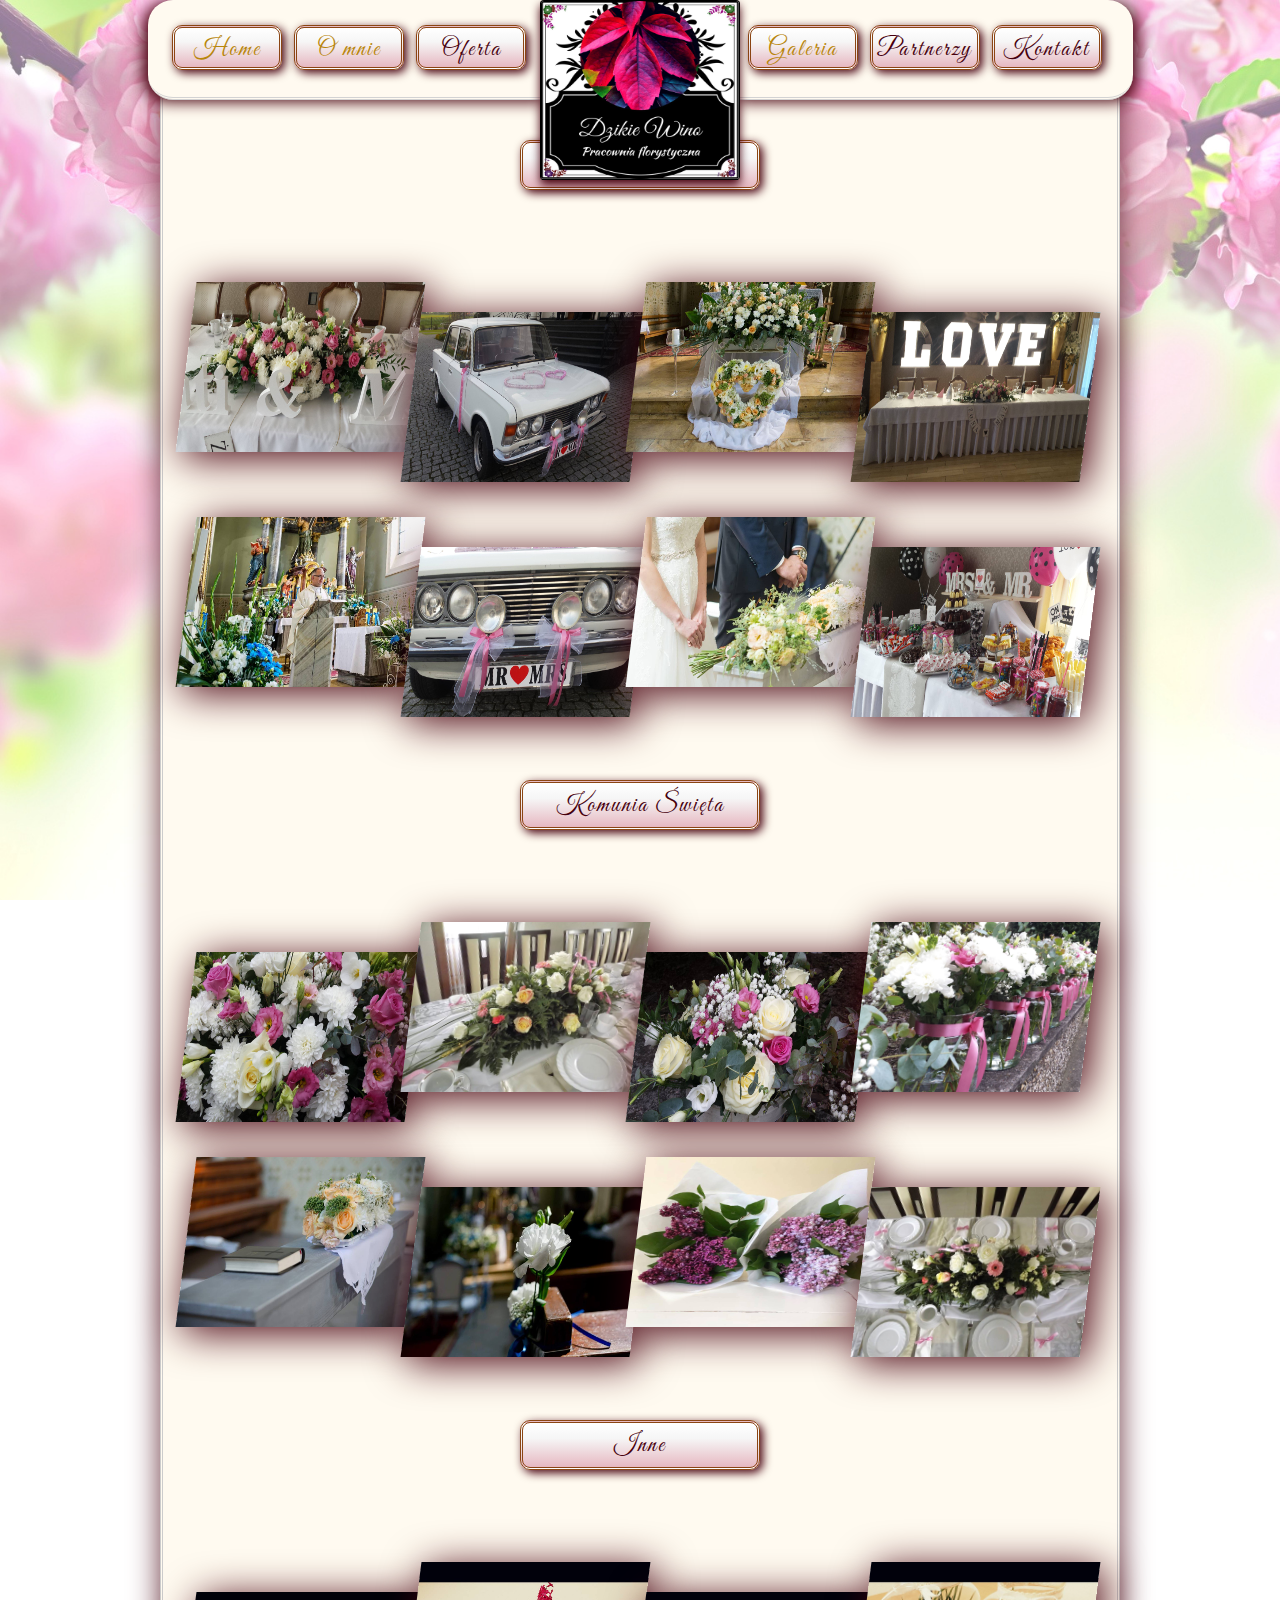
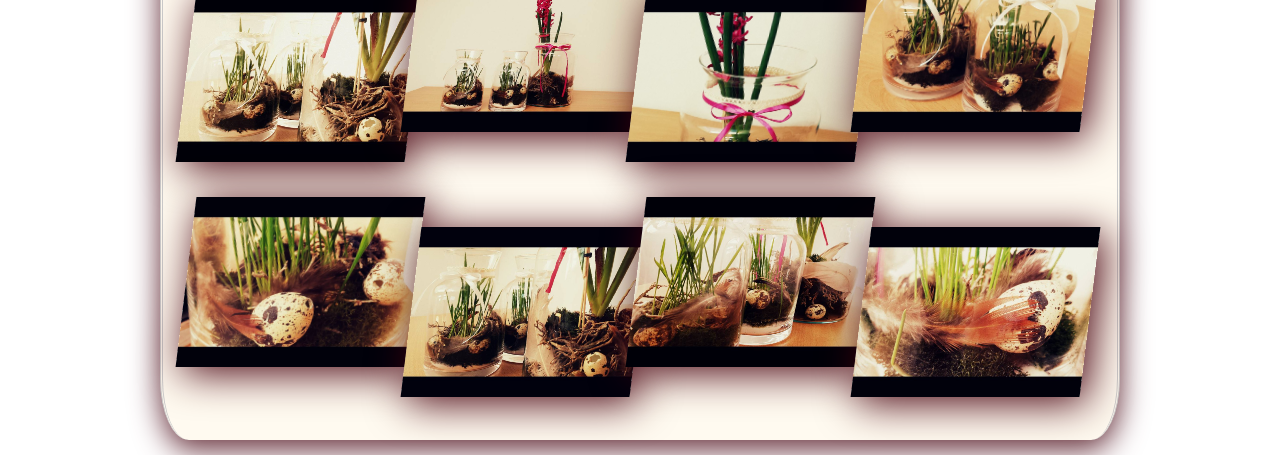
==== galeria.html @ d3d7ac2e "galery lightbox background fixes" ====
<!DOCTYPE html>
<html lang="pl-PL">
<head>
    <meta charset="UTF-8">
    <title>Dzikie wino</title>
    <meta name="description" content="Serwis poświęcony firmie Dzikie Wino - pracowni florystycznej Agnieszki Sochy" />
  	<meta name="keywords" content="kwiaty, florystyka, śluby, strojenie, ozdoby, pracownia, Ujazd, natura, piękno, paleta barw, zapachy, szczegóły, detale, wzornictwo, weddings, inspiracje" />
    <link rel="stylesheet" href="css/main.css">
    <meta name="viewport" content="width=device-width, initial-scale=1.0">
    <style>
    @import url('https://fonts.googleapis.com/css?family=Courgette|Dancing+Script:400,700|Great+Vibes|Lobster|Pacifico&subset=latin-ext');
    </style>


</head>
<body>
  <!-- <div id="grey"></div> -->
  <div id="main-container">
    <nav id="navigation">
      <div class="main-width">
        <div class="menu-left">
          <ul class="menu-list">
            <li><a href="index.html">Home</a></li>
            <li><a href="o-mnie.html">O mnie</a></li>
            <li>Oferta</li>
          </ul>
        </div>
      <div class="nav-logo">
        <img id="logo" src="images/logo-final2.png" alt="logo">
      </div>
      <div class="menu-right">
        <ul class="menu-list">
          <li><a href="galeria.html">Galeria<a/></li>
          <li>Partnerzy</li>
          <li>Kontakt</li>
        </ul>
      </div>
    </div>
    </nav>
    <section id="images-show">
      <div class="main-width">
        <div id="lightbox">
          <span id=""></span>
        </div>
          <div class="gallery-section">
            <div class="section-button">
              <span class="span-subheaders">Ślub</span>
            </div><br>
            <div class="div-color1"><img src="images/slub/wiazanka4.jpg"/></div>
            <div class="div-color2"><img src="images/slub/auto1.jpg"/></div>
            <div class="div-color3"><img src="images/slub/kosciol2.jpg"/></div>
            <div class="div-color4"><img src="images/slub/love1.jpg"/></div>
            <div class="div-color1"><img src="images/slub/kosciol10.jpg"/></div>
            <div class="div-color2"><img src="images/slub/auto2.jpg"/></div>
            <div class="div-color3"><img src="images/slub/kosciol3.jpg"/></div>
            <div class="div-color4"><img src="images/slub/sala4.jpg"/></div>
          </div>
          <div class="gallery-section">
            <div class="section-button">
              <span class="span-subheaders">Komunia Święta</span>
            </div><br>
            <div class="div-color2"><img src="images/slub/wiazanka2.jpg"/></div>
            <div class="div-color1"><img src="images/komunia/komunia2.jpg"/></div>
            <div class="div-color4"><img src="images/slub/wiazanka3.jpg"/></div>
            <div class="div-color3"><img src="images/slub/sloiki1.jpg"/></div>
            <div class="div-color1"><img src="images/slub/kosciol5.jpg"/></div>
            <div class="div-color2"><img src="images/slub/kosciol13.jpg"/></div>
            <div class="div-color3"><img src="images/komunia/bzy.jpg"/></div>
            <div class="div-color4"><img src="images/komunia/komunia4.jpg"/></div>
          </div>
          <div class="gallery-section">
            <div class="section-button">
              <span class="span-subheaders">Inne</span>
            </div><br>
            <div class="div-color2"><img src="images/aranzacja/aranzacja1.jpg"/></div>
            <div class="div-color1"><img src="images/aranzacja/aranzacja2.jpg"/></div>
            <div class="div-color4"><img src="images/aranzacja/aranzacja3.jpg"/></div>
            <div class="div-color3"><img src="images/aranzacja/aranzacja4.jpg"/></div>
            <div class="div-color1"><img src="images/aranzacja/aranzacja5.jpg"/></div>
            <div class="div-color2"><img src="images/aranzacja/aranzacja6.jpg"/></div>
            <div class="div-color3"><img src="images/aranzacja/aranzacja7.jpg"/></div>
            <div class="div-color4"><img src="images/aranzacja/aranzacja9.jpg"/></div>
          </div>
        </div>
    </section>


  </div>
  <script
    src="https://code.jquery.com/jquery-3.2.1.js"
    integrity="sha256-DZAnKJ/6XZ9si04Hgrsxu/8s717jcIzLy3oi35EouyE="
    crossorigin="anonymous"></script>
  <script src="./js/app.js"></script>
</body>
</html>
---- css/main.css ----
/*reset CSS*/

* {
  padding: 0;
  margin: 0 auto;
  box-sizing: border-box;
}
/*common styles*/
body {
  background-color: white;
  font-size: 36px;
  font-family: 'Great Vibes', Arial, sans-serif cursive;
  background-image: url("../images/inne/rose4.jpg");
  background-repeat: no-repeat;
  background-size: cover;
  background-attachment: fixed;
}

#main-container {
  width: 960px;
  /*height: 100vh; /*zakomentować*/*/
  margin: 0 auto;
  border-left: 3px double #ccc;
  border-right: 3px double #ccc;
  border-radius: 3%;
  box-shadow: 0px 10px 30px #69333E;
  background-color: floralwhite;
}

.main-width {
  /*width: 100%;*/
}

.main-width::after {
  clear: both;
  content: "";
  display: block;
}

nav {
  width: 955px;
  height: 110px;
  margin: 0 auto;
  align-items: center;
  border-radius: 20px 20px 10px 10px;
}

.menu-left {
  position: relative;
  right: 15px;
  padding-top: 20px;
  padding-left: 18px;
  float: left;
  width: 42%;
  height: 100px;
  border-bottom: 3px double lightgrey;
  border-radius: 25px 0px 0px 25px;
  box-shadow: -5px 2px 15px #47000E;
  background-color: floralwhite;
}

.menu-right {
  position: relative;
  left: 15px;
  padding-top: 20px;
  padding-left: 10px;
  padding-right: 10px;
  float: right;
  width: 42%;
  height: 100px;
  border-bottom: 3px double lightgrey;
  border-radius: 0px 25px 25px 0px;
  box-shadow: 5px 2px 15px #47000E;
  background-color: floralwhite;
}

.nav-logo {
  float: left;
  width:16%;
  background-color: floralwhite;
  text-align: center;
  height: 140px;
}

#logo {
  height: 180px;
  width: 200px;
  position: relative;
  left: 50%;
  transform: translateX(-50%);
  border-radius: 2%;
  box-shadow: 0px 5px 10px #47000E;
  transition: 0.2s;
  transition-delay: 0.1s;
  border: 1px solid black;
  z-index: 1;
}

#logo:hover {
  width:183px;
  box-shadow: 0px 5px 20px #47000E;
  border: 1px solid darkgoldenrod;
}

.menu-list li {
  cursor: pointer;
  font-family: 'Great Vibes', Arial;
  width: 110px;
  height: 45px;
  font-size: 24px;
  float: left;
  list-style-type: none;
  display: inline-block;
  margin-top: 5px;
  margin-bottom: 5px;
  margin-left: 6px;
  margin-right: 6px;
  padding: 3px;
  padding-top: 7px;
  text-align: center;
  letter-spacing: 2px;
  color: #47000E;
  border-radius: 10px 10px 10px 10px;
  box-shadow: 3px 3px 10px #47000E;
  border: 3px double saddlebrown;
  background: rgba(255,255,255,1);
  background: -moz-linear-gradient(top, rgba(255,255,255,1) 0%, rgba(246,246,246,1) 35%, rgba(230,184,193,1) 100%);
  background: -webkit-gradient(left top, left bottom, color-stop(0%, rgba(255,255,255,1)), color-stop(35%, rgba(246,246,246,1)), color-stop(100%, rgba(230,184,193,1)));
  background: -webkit-linear-gradient(top, rgba(255,255,255,1) 0%, rgba(246,246,246,1) 35%, rgba(230,184,193,1) 100%);
  background: -o-linear-gradient(top, rgba(255,255,255,1) 0%, rgba(246,246,246,1) 35%, rgba(230,184,193,1) 100%);
  background: -ms-linear-gradient(top, rgba(255,255,255,1) 0%, rgba(246,246,246,1) 35%, rgba(230,184,193,1) 100%);
  background: linear-gradient(to bottom, rgba(255,255,255,1) 0%, rgba(246,246,246,1) 35%, rgba(230,184,193,1) 100%);
  filter: progid:DXImageTransform.Microsoft.gradient( startColorstr='#ffffff', endColorstr='#e6b8c1', GradientType=0 );
  transition: 0.2s;
}

.menu-list a:link {
  text-decoration: none;
  color: darkgoldenrod;
}

.menu-list a:visited {
  text-decoration: none;
  color: #47000E;
}

.menu-list li:hover{
  box-shadow: 7px 7px 10px #47000E;
  transform: translateX(-3%);
  color: darkgoldenrod;
  border-radius: 13px 13px 13px 13px;
  border: 3px double darkgoldenrod;
}

.menu-list li:active{
  color: darkgoldenrod;
  top: 3px;
  left: 5px;
  position: relative;
  box-shadow: 2px 2px 5px #47000E;
  text-decoration: none;
}

#slider {
  width: 700px;
  height: 370px;
  overflow: auto;
  position: relative;
  top: -17px;
  z-index: 0;
  transition: 0.5s;
  box-shadow: 10px 10px 20px #47000E;
  border: 10px double wheat;
}

#slider:hover {
  cursor: pointer;
  transform: scale(1.1);
  top: -10px;
  transition-delay: 0.4s ease;
  box-shadow: 10px 10px 40px #47000E;
  border: 3px double wheat;
  opacity: 0.9;
}

#slider .slides {
  width: 100%;
  height: 100%;
  position: relative;
  overflow: hidden;
  float: left;
  margin: 0;
}

#slider img{
  display: none;
  width: 100%;
  height: 100%;
  transition: 1s;
  z-index: -2;
}

#slider img.active {
  display: inline-block;
  transition: 1.5s ease-in-out;
  z-index: -1;
}

.slider-prev {
  float: left;
  position: relative;
  top: 170px;
  left: -525px;
  width: 40px;
  text-align: center;
  display: inline-block;
  padding-top: 2px;
  font-size: 32px;
  background-color: lightgrey;
  border-radius: 20%;
  box-shadow: 1px 1px 2px darkgoldenrod;
  font-weight: bold;
  opacity: 0.8;
  border: 1px solid darkgrey;
  color: #69333E;
}

.slider-prev:hover, .slider-next:hover{
  opacity: 1;
  box-shadow: 2px 2px 4px darkgoldenrod;
  border: 1px solid #47000E;
  border-radius: 25%;
  cursor: pointer;
}

.slider-next {
  float: left;
  color: #47000E;
  position: relative;
  top: 170px;
  left: 290px;
  width: 40px;
  text-align: center;
  display: inline-block;
  padding-top: 2px;
  font-size: 32px;
  background-color: lightgrey;
  border-radius: 20%;
  box-shadow: 1px 1px 5px darkgoldenrod;
  font-weight: bold;
  border: 1px solid darkgrey;
  opacity: 0.8;
}

/*hovery dla galerii*/

.div-color1:hover, .div-color3:hover {
  transform: scale(1.5);
  width: 26%;
  top: 0px;
  border-radius: 1%;
  box-shadow: 6px 6px 10px #47000E;
  border: 1px double wheat;
  background-color: white;
  z-index: 1;
  cursor: pointer;
  animation: slides-down 0.4s alternate ease-in;
}

.div-color2:hover, .div-color4:hover {
  transform: scale(1.5);
  width: 26%;
  top: -30px;
  border-radius: 1%;
  box-shadow: 10px 10px 30px #47000E;
  border: 1px double wheat;
  background-color: white;
  z-index: 1;
  cursor: pointer;
}

@keyframes slides-down {
  0% {transform: skewX(-7deg);}
  100% {transform: skewX(-7deg);}
}

@keyframes slides-up {
  0% {transform: skewX(-7deg);}
  100% {transform: skewX(-7deg);}
}
/*--------------------------------------------*/

.div-color1 {
  width: 24%;
  height: 170px;
  margin-top: 50px;
  margin-left: -2px;
  margin-right: -2px;
  position: relative;
  top: -30px;
  float: left;
  transform: skewX(-7deg);
  margin-bottom: 15px;
  transition: 0.3s;
}

.div-color2 {
  width: 24%;
  height: 170px;
  margin-top: 50px;
  position: relative;
  top: 0px;
  margin-left: -2px;
  margin-right: -2px;
  float: left;
  transform: skewX(-7deg);
  margin-bottom: 15px;
  transition: 0.3s;
}

.div-color3 {
  width: 24%;
  height: 170px;
  margin-top: 50px;
  position: relative;
  margin-left: -2px;
  margin-right: -2px;
  float: left;
  transform: skewX(-7deg);
  margin-bottom: 15px;
  transition: 0.3s;
  top: -30px;
}

.div-color4 {
  width: 24%;
  height: 170px;
  margin-top: 50px;
  position: relative;
  margin-left: -2px;
  margin-right: -2px;
  float: left;
  transform: skewX(-7deg);
  margin-bottom: 15px;
  transition: 0.3s;
  top: 0px;
}

/*sekcja z rozsuwanym buttonem*/
#welcome{
  margin-top: 30px;
}

.background {
  float: left;
  width: 50%;
  height: 150px;
  left: 26%;
  position: relative;
  border-top: 3px double lightgrey;
  border-bottom: 3px double lightgrey;
  border-radius: 25px 25px 25px 25px;
  box-shadow: 0px 2px 30px #47000E;
  background-color: floralwhite;
  text-align: center;
  background-image: url("../images/inne/bez4.jpg");
  background-repeat: no-repeat;
  background-position: center;
  background-size: cover;
}

.section-button {
  text-align: center;
  height: 100px;
  width: 300px;
  display: block;
  border: 1px solid black;
  margin-top: 20px;
  margin-bottom: 20px;
  padding: 7px;
  color: #47000E;
  border-radius: 10px 10px 10px 10px;
  box-shadow: 3px 3px 10px #47000E;
  border: 3px double saddlebrown;
  background: rgba(255,255,255,1);
  background: -moz-linear-gradient(top, rgba(255,255,255,1) 0%, rgba(246,246,246,1) 35%, rgba(230,184,193,1) 100%);
  background: -webkit-gradient(left top, left bottom, color-stop(0%, rgba(255,255,255,1)), color-stop(35%, rgba(246,246,246,1)), color-stop(100%, rgba(230,184,193,1)));
  background: -webkit-linear-gradient(top, rgba(255,255,255,1) 0%, rgba(246,246,246,1) 35%, rgba(230,184,193,1) 100%);
  background: -o-linear-gradient(top, rgba(255,255,255,1) 0%, rgba(246,246,246,1) 35%, rgba(230,184,193,1) 100%);
  background: -ms-linear-gradient(top, rgba(255,255,255,1) 0%, rgba(246,246,246,1) 35%, rgba(230,184,193,1) 100%);
  background: linear-gradient(to bottom, rgba(255,255,255,1) 0%, rgba(246,246,246,1) 35%, rgba(230,184,193,1) 100%);
  filter: progid:DXImageTransform.Microsoft.gradient( startColorstr='#ffffff', endColorstr='#e6b8c1', GradientType=0 );
}

.span-headers {
  font-family: 'Great Vibes', Arial, sans-serif;
  font-size: 40px;
  display: inline-block;
  word-spacing: 5px;
  letter-spacing: 3px;
}

.span-subheaders {
  font-family: 'Great Vibes', Arial, sans-serif;
  font-size: 24px;
  display: inline-block;
  position: relative;
  top: -15px;
  letter-spacing: 2px;
}

#welcome .span-text {
  color: white;
  font-family:  'Great Vibes', Arial, sans-serif;
  width: 900px;
  display: none;
  margin-top: 20px;
  margin-bottom: 30px;
  font-size: 34px;
}

.span-text .Socha {
  font-size: 42px;
}

/*gallery section*/
.gallery-section {
  height: 620px;
  left: 25px;
  position: relative;
}

.gallery-section img {
  position: relative;
  width: 100%;
  height: 100%;
  box-shadow: 6px 6px 40px #47000E;
  transition: 0.3s;
}

.gallery-section img:hover {
  box-shadow: 0px 0px 0px #fff;
  cursor: pointer;
  border-radius: 3%;
}



#images-show {
  margin-top: 30px;
  margin-bottom: 15px;
  text-align: center;
}

#images-show .section-button {
  height: 50px;
  width:  240px;
  padding: 10px;
  margin-top: 20px;
  margin-bottom: 30px;
  position: relative;
  left: -25px;
}

#images-show .gallery-section:first-of-type .section-button{
  margin-top: 100px;
}

#lightbox {
  display: inline;
  position: fixed;
  transform: translate(-50%, 0%);
  width: 850px;
  height: 480px;
  text-align: center;
  border: 10px solid white;
  padding: 20px;
  visibility: hidden;
  z-index: 100;
  background-repeat: no-repeat;
}

#cover {
  position: fixed;
  /*display: none;*/
  width: 100%;
  height: 100%;
  left: 0;
  top: 0;
  background-color: black;
  opacity: 0.7;
  /*filter: opacity(50);*/
  z-index: 99;
}

#about{
  text-align: center;
  margin-top: 50px;
  height: 450px;
}

#about .section-button{
  height: 100%;
  padding-top: 12px;
  margin-bottom: 40px;
  height: 50px;
  width: 234px;
  margin-top: 100px;
}

.about.text-section{
  text-align: justify;
  font-size: 20px;
  display: block;
  float: left;
  width: 430px;
  height: 300px;
  position: relative;
  left: 5%;
  margin-left: 20px;
}

.about.photo {
  display: block;
  float: left;
  width: 250px;
  height: 300px;
  position: relative;
  left: 15%;
}

.about.photo img{
  width: 250px;
  height: 300px;
}
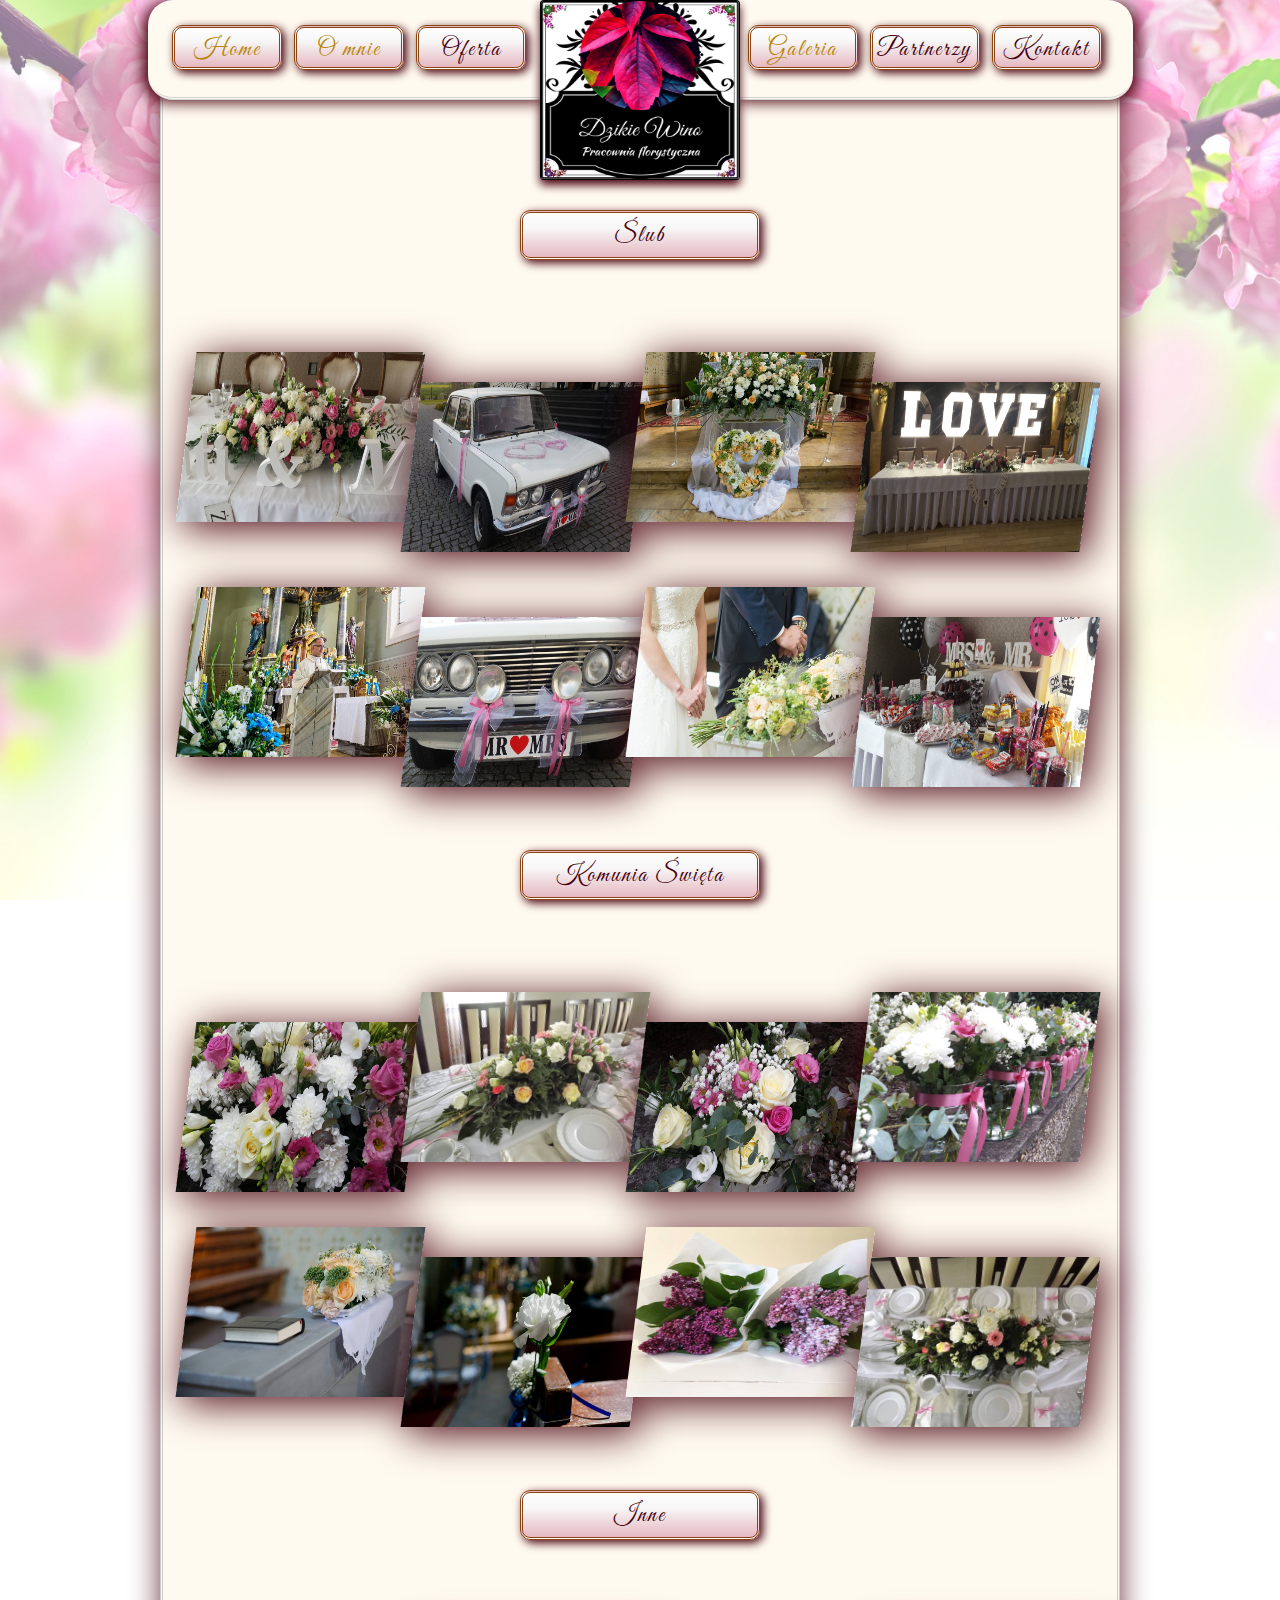
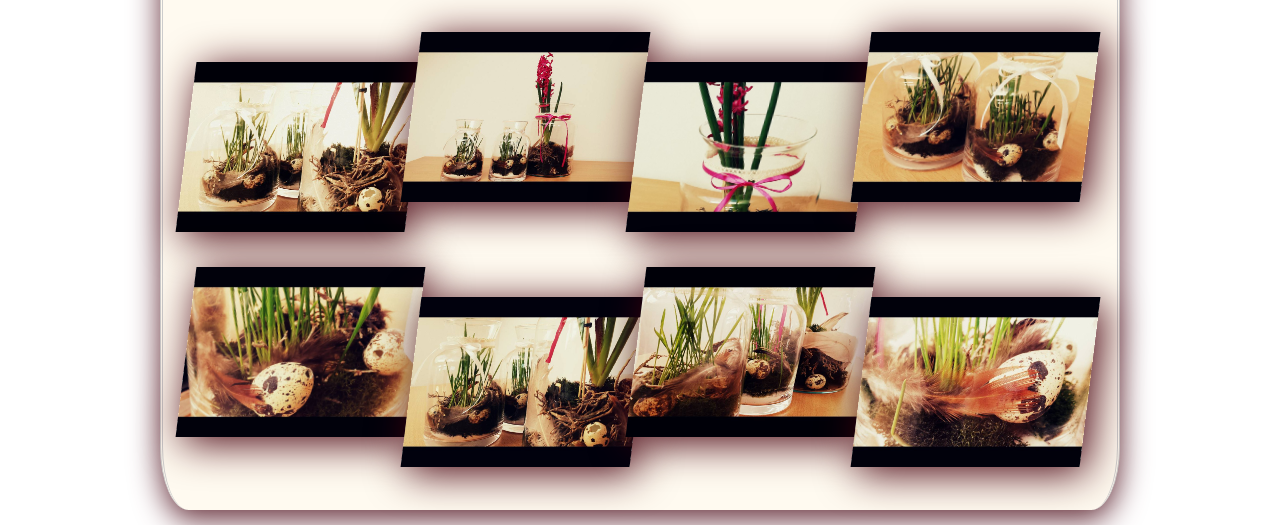
==== commit fca9fd28: "galery lightbox close button fixes" ====
--- a/galeria.html
+++ b/galeria.html
@@ -40,10 +40,10 @@
     <section id="images-show">
       <div class="main-width">
         <div id="lightbox">
-          <span id=""></span>
+          <span id="closeButton"> x </span>
         </div>
           <div class="gallery-section">
-            <div class="section-button">
+            <div id="section-button-first" class="section-button">
               <span class="span-subheaders">Ślub</span>
             </div><br>
             <div class="div-color1"><img src="images/slub/wiazanka4.jpg"/></div>
--- a/css/main.css
+++ b/css/main.css
@@ -462,9 +462,6 @@
   left: -25px;
 }
 
-#images-show .gallery-section:first-of-type .section-button{
-  margin-top: 100px;
-}
 
 #lightbox {
   display: inline;
@@ -473,11 +470,16 @@
   width: 850px;
   height: 480px;
   text-align: center;
-  border: 10px solid white;
   padding: 20px;
   visibility: hidden;
   z-index: 100;
   background-repeat: no-repeat;
+  border-radius: 2%;
+  border: 2px solid wheat;
+  margin-top: -80px;
+}
+#images-show #section-button-first {
+  margin-top: 100px;
 }
 
 #cover {
@@ -493,6 +495,33 @@
   z-index: 99;
 }
 
+#closeButton {
+  background-color: black;
+  position: relative;
+  left: 52%;
+  top: -7%;
+  font-size: 23px;
+  width: 33px;
+  height: 33px;
+  display: block;
+  text-align: center;
+   vertical-align: middle;
+  border-radius: 50%;
+  border: 1px solid wheat;
+  font-family: sans-serif;
+  /*font-weight: bold;*/
+  color: white;
+  transition: .1s ;
+}
+
+#closeButton:hover {
+  width: 36px;
+  height: 35px;
+  cursor: pointer;
+  top: -7.5%;
+  font-size: 24px;
+}
+
 #about{
   text-align: center;
   margin-top: 50px;
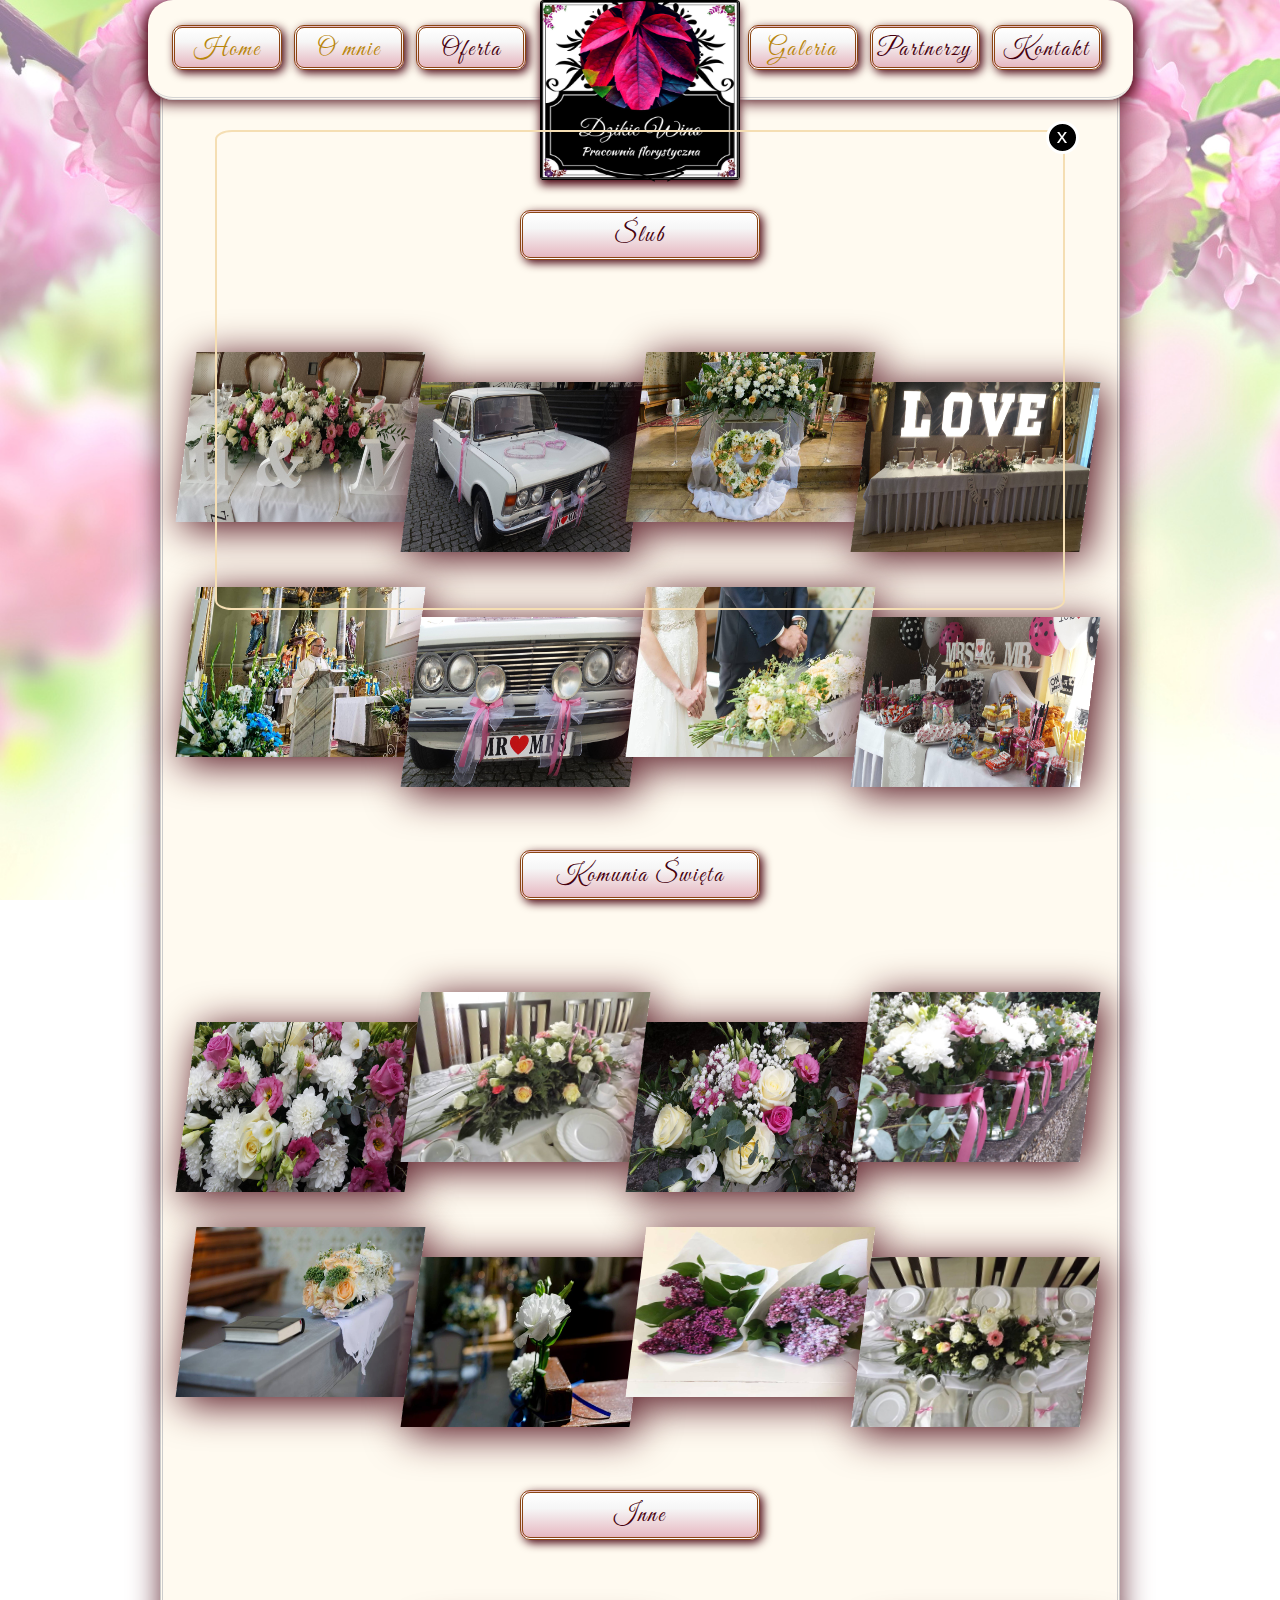
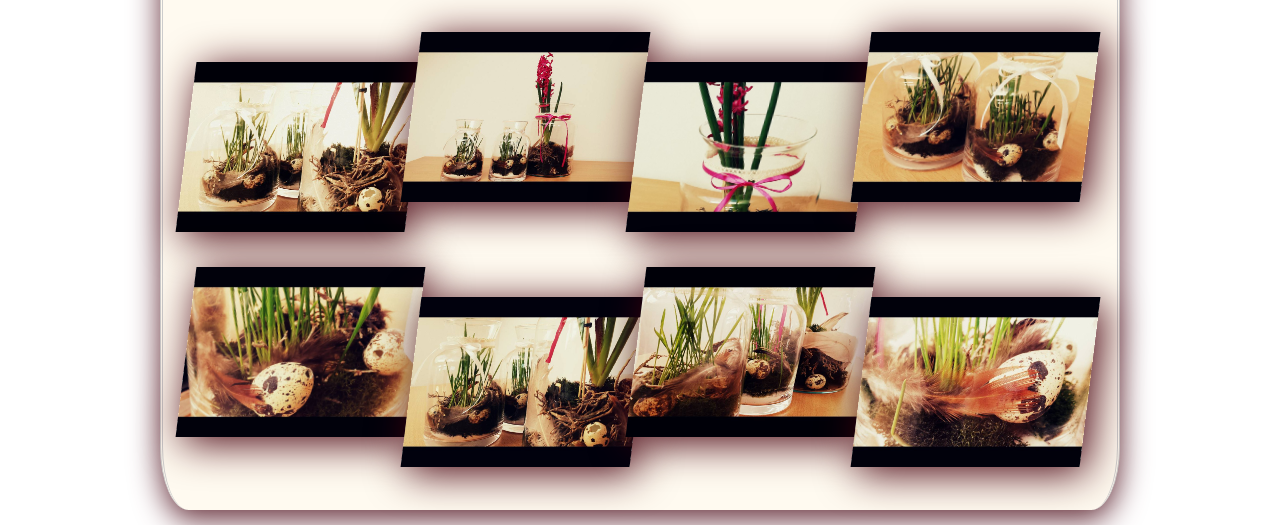
==== commit d91761c8: "galery lightbox close button + next/prev buttons adds" ====
--- a/galeria.html
+++ b/galeria.html
@@ -41,6 +41,8 @@
       <div class="main-width">
         <div id="lightbox">
           <span id="closeButton"> x </span>
+          <span class="prevButton"> &lt; </span>
+          <span class="nextButton"> &gt; </span>
         </div>
           <div class="gallery-section">
             <div id="section-button-first" class="section-button">
--- a/css/main.css
+++ b/css/main.css
@@ -462,6 +462,7 @@
   left: -25px;
 }
 
+/*lightbox section+buttons*/
 
 #lightbox {
   display: inline;
@@ -471,13 +472,14 @@
   height: 480px;
   text-align: center;
   padding: 20px;
-  visibility: hidden;
+  /*visibility: hidden;*/
   z-index: 100;
   background-repeat: no-repeat;
   border-radius: 2%;
   border: 2px solid wheat;
   margin-top: -80px;
 }
+
 #images-show #section-button-first {
   margin-top: 100px;
 }
@@ -496,31 +498,32 @@
 }
 
 #closeButton {
-  background-color: black;
-  position: relative;
-  left: 52%;
-  top: -7%;
-  font-size: 23px;
+  left: 56%;
+  top: -9%;
   width: 33px;
   height: 33px;
-  display: block;
-  text-align: center;
-   vertical-align: middle;
+  font-size: 21px;
+  display: inline-block;
+  text-align: center;
+  vertical-align: middle;
   border-radius: 50%;
-  border: 1px solid wheat;
+  border: 3px solid white;
   font-family: sans-serif;
+  background-color: black;
+  position: relative;
   /*font-weight: bold;*/
   color: white;
   transition: .1s ;
 }
 
 #closeButton:hover {
-  width: 36px;
+  width: 35px;
   height: 35px;
   cursor: pointer;
-  top: -7.5%;
-  font-size: 24px;
-}
+  font-size: 22px;
+}
+
+/*---------------------------------------------------------------------*/
 
 #about{
   text-align: center;
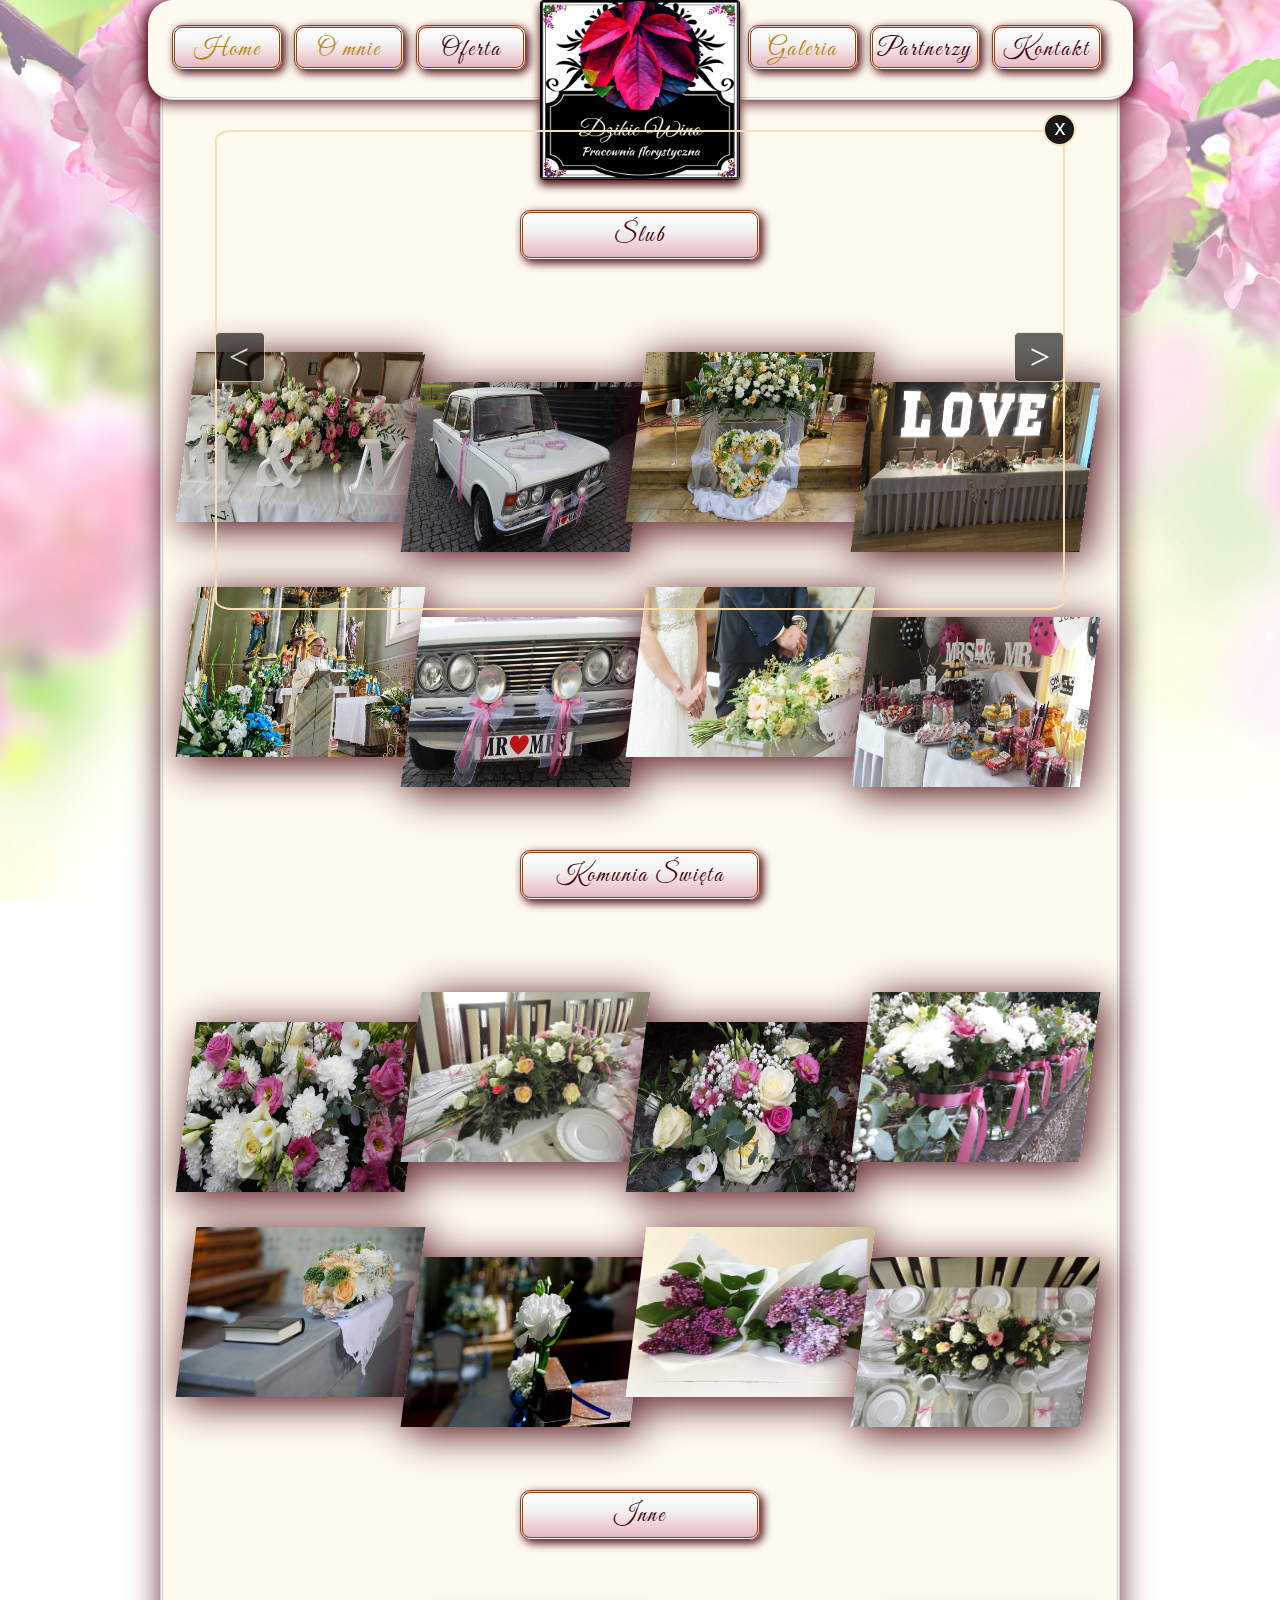
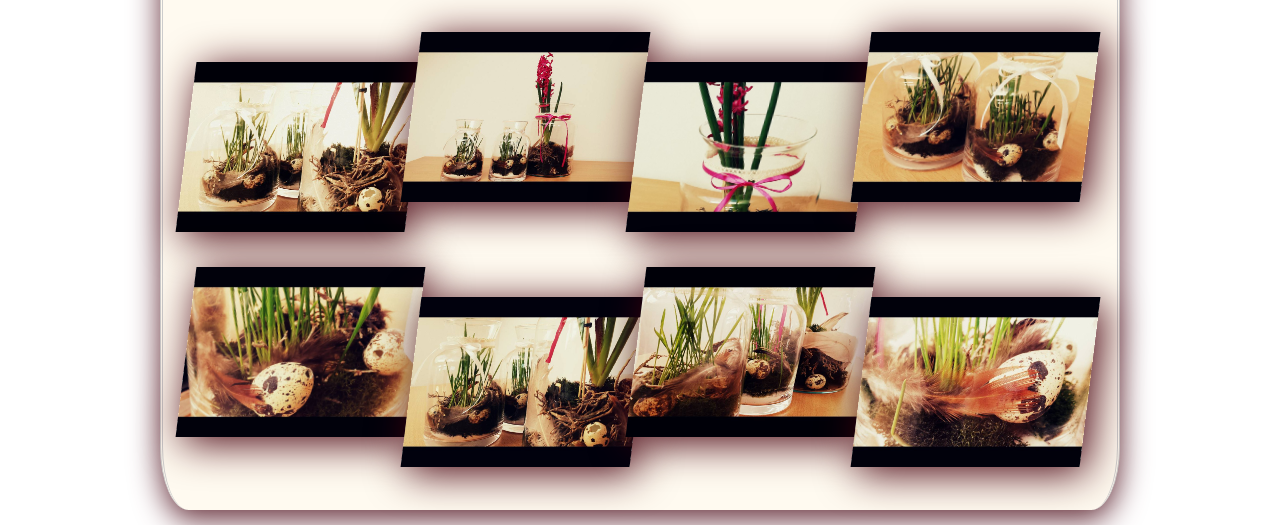
==== commit bfbe40a6: "galery lightbox next/prev buttons tweakings" ====
--- a/galeria.html
+++ b/galeria.html
@@ -41,8 +41,8 @@
       <div class="main-width">
         <div id="lightbox">
           <span id="closeButton"> x </span>
-          <span class="prevButton"> &lt; </span>
-          <span class="nextButton"> &gt; </span>
+          <span class="prevButton">&lt;</span>
+          <span class="nextButton">&gt;</span>
         </div>
           <div class="gallery-section">
             <div id="section-button-first" class="section-button">
--- a/css/main.css
+++ b/css/main.css
@@ -498,30 +498,71 @@
 }
 
 #closeButton {
-  left: 56%;
+  left: 100%;
   top: -9%;
   width: 33px;
   height: 33px;
-  font-size: 21px;
+  font-size: 22px;
   display: inline-block;
   text-align: center;
   vertical-align: middle;
   border-radius: 50%;
-  border: 3px solid white;
+  border: 2px solid wheat;
   font-family: sans-serif;
   background-color: black;
   position: relative;
   /*font-weight: bold;*/
   color: white;
-  transition: .1s ;
+  transition: 0.1s ;
+  float: left;
+  opacity: 0.9;
+  padding-left: 1px;
 }
 
 #closeButton:hover {
-  width: 35px;
-  height: 35px;
-  cursor: pointer;
-  font-size: 22px;
-}
+  cursor: pointer;
+  background-color: wheat;
+  color: #47000E;
+  /*border: 2px solid white;*/
+  opacity: 1;
+}
+
+.prevButton, .nextButton {
+  float: left;
+  display: inline-block;
+  height: 50px;
+  width: 50px;
+  position: relative;
+  background-color: black;
+  color: white;
+  opacity: 0.6;
+  vertical-align: middle;
+  text-align: center;
+  border-radius: 10%;
+  border: 1px solid wheat;
+  top: 180px;
+  padding-top: 3px;
+  transition: 0.1s;
+}
+
+.prevButton {
+  left: -55px;
+  padding-right: 2px;
+}
+
+.nextButton {
+  left: 694px;
+  padding-left: 2px;
+}
+
+.prevButton:hover, .nextButton:hover {
+  background-color: wheat;
+  color: #47000E;
+  cursor: pointer;
+  border: 1px solid #47000E;
+  opacity: 1;
+}
+
 
 /*---------------------------------------------------------------------*/
 
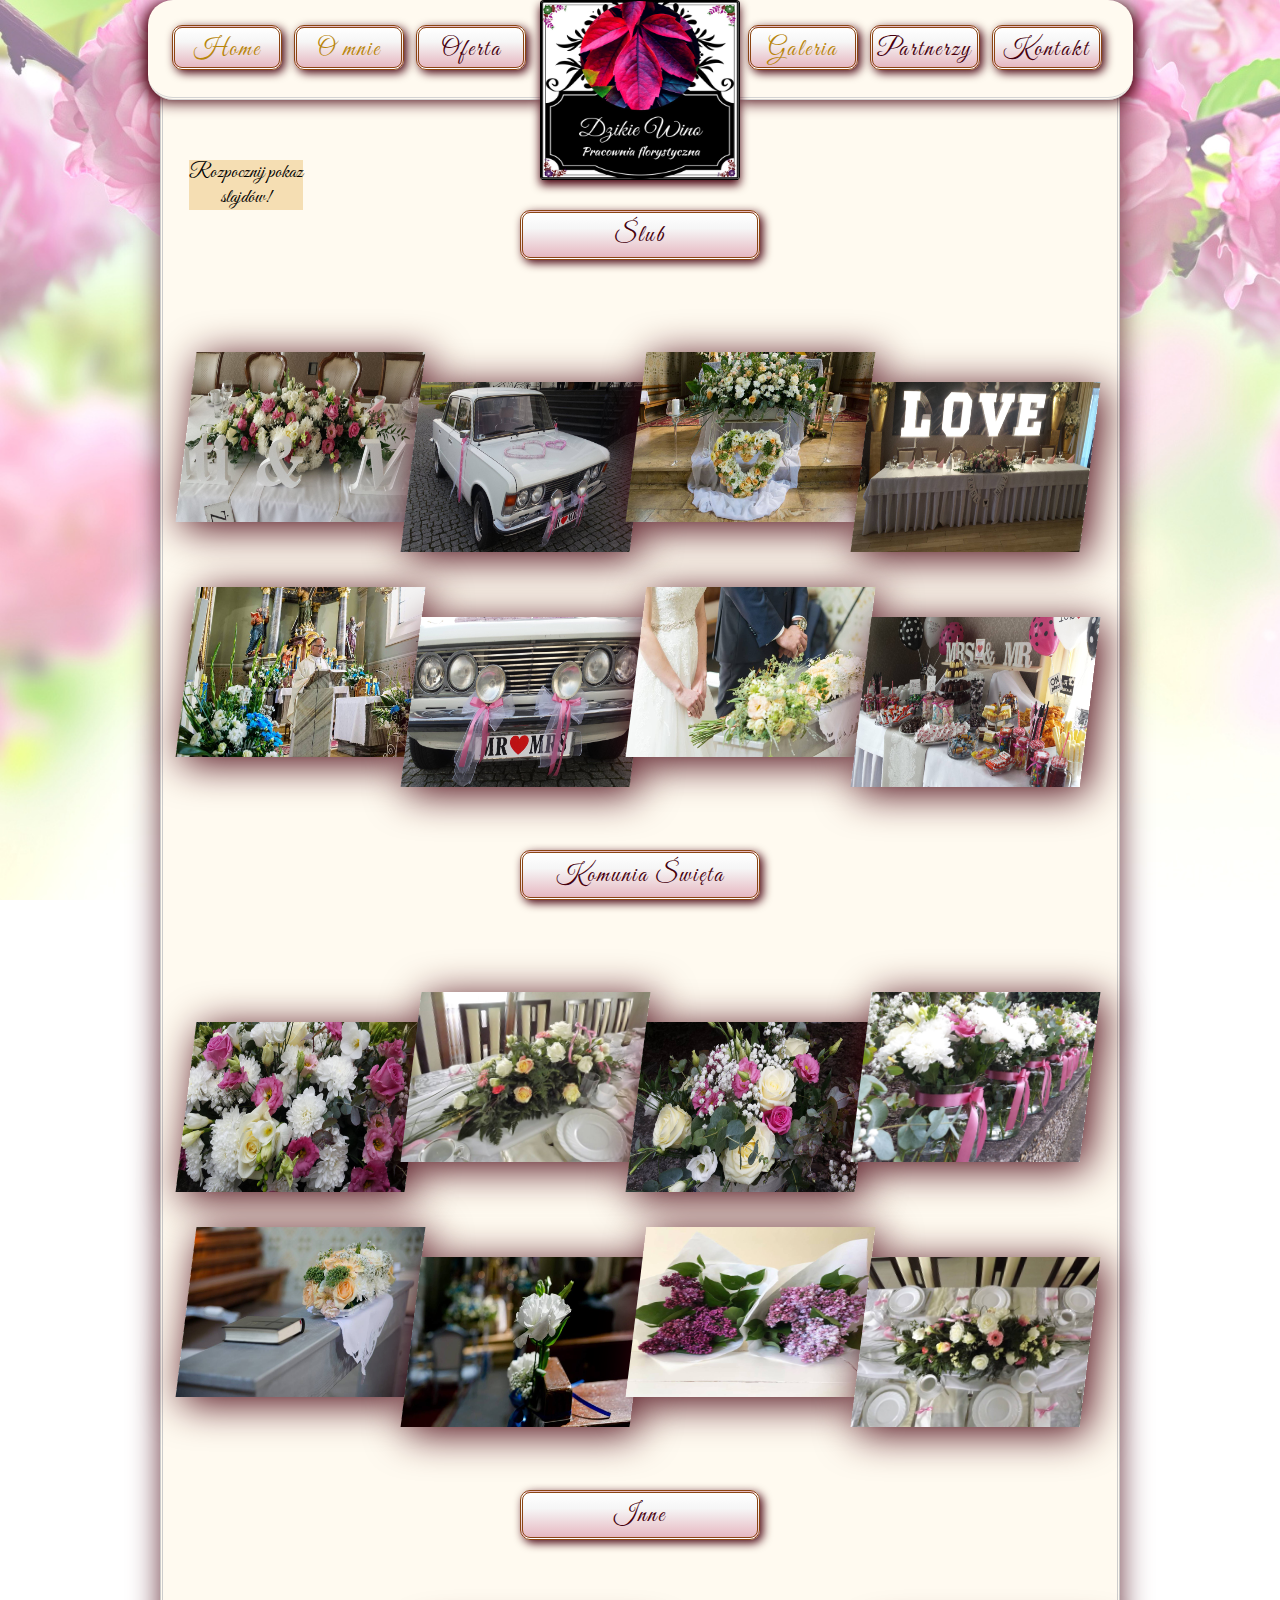
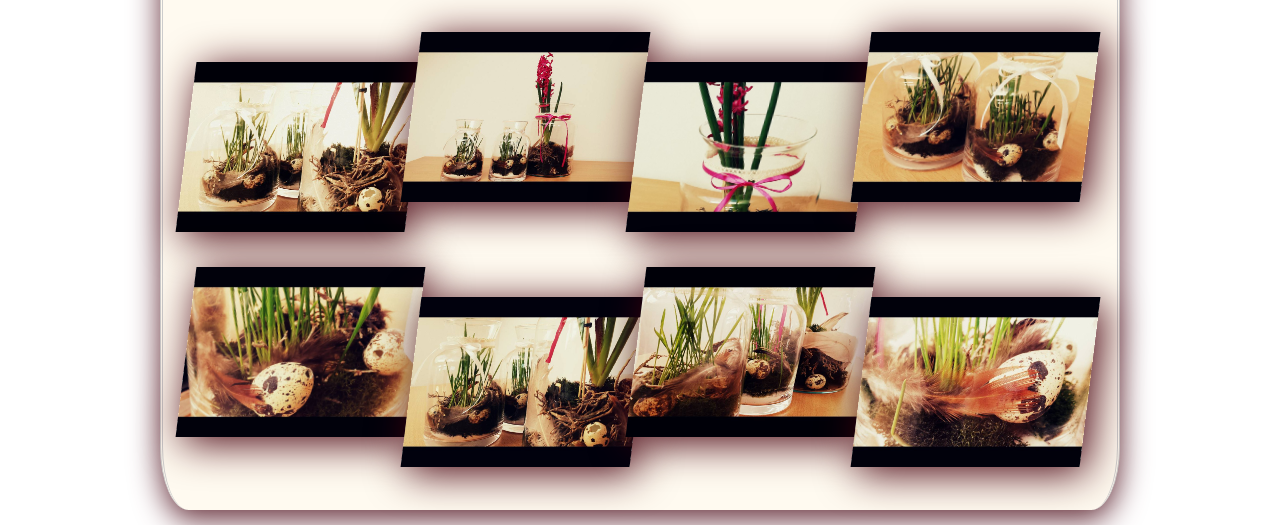
==== commit 09a15a47: "add slide showbutton" ====
--- a/galeria.html
+++ b/galeria.html
@@ -39,6 +39,7 @@
     </nav>
     <section id="images-show">
       <div class="main-width">
+        <span id="slideshow">Rozpocznij pokaz<br> slajdów!</span>
         <div id="lightbox">
           <span id="closeButton"> x </span>
           <span class="prevButton">&lt;</span>
--- a/css/main.css
+++ b/css/main.css
@@ -465,19 +465,19 @@
 /*lightbox section+buttons*/
 
 #lightbox {
+  width: 850px;
+  height: 480px;
+  visibility: hidden;
   display: inline;
   position: fixed;
-  transform: translate(-50%, 0%);
-  width: 850px;
-  height: 480px;
-  text-align: center;
-  padding: 20px;
-  /*visibility: hidden;*/
-  z-index: 100;
+  text-align: center;
   background-repeat: no-repeat;
+  margin-top: -80px;
   border-radius: 2%;
   border: 2px solid wheat;
-  margin-top: -80px;
+  transform: translate(-50%, 0%);
+  padding: 20px;
+  z-index: 100;
 }
 
 #images-show #section-button-first {
@@ -528,10 +528,11 @@
 }
 
 .prevButton, .nextButton {
-  float: left;
-  display: inline-block;
+  top: 190px;
+  width: 50px;
   height: 50px;
-  width: 50px;
+  float: left;
+  display: inline-block;
   position: relative;
   background-color: black;
   color: white;
@@ -540,9 +541,9 @@
   text-align: center;
   border-radius: 10%;
   border: 1px solid wheat;
-  top: 180px;
   padding-top: 3px;
-  transition: 0.1s;
+  /*transition: 0.1s;*/
+  /*visibility: hidden;*/
 }
 
 .prevButton {
@@ -606,3 +607,14 @@
   width: 250px;
   height: 300px;
 }
+
+#slideshow {
+  display: inline-block;
+  position: relative;
+  left: 26px;
+  font-size: 20px;
+  top: -50px;
+  background-color: wheat;
+  font-family: 'Great Vibes', Arial;
+  float: left;
+}
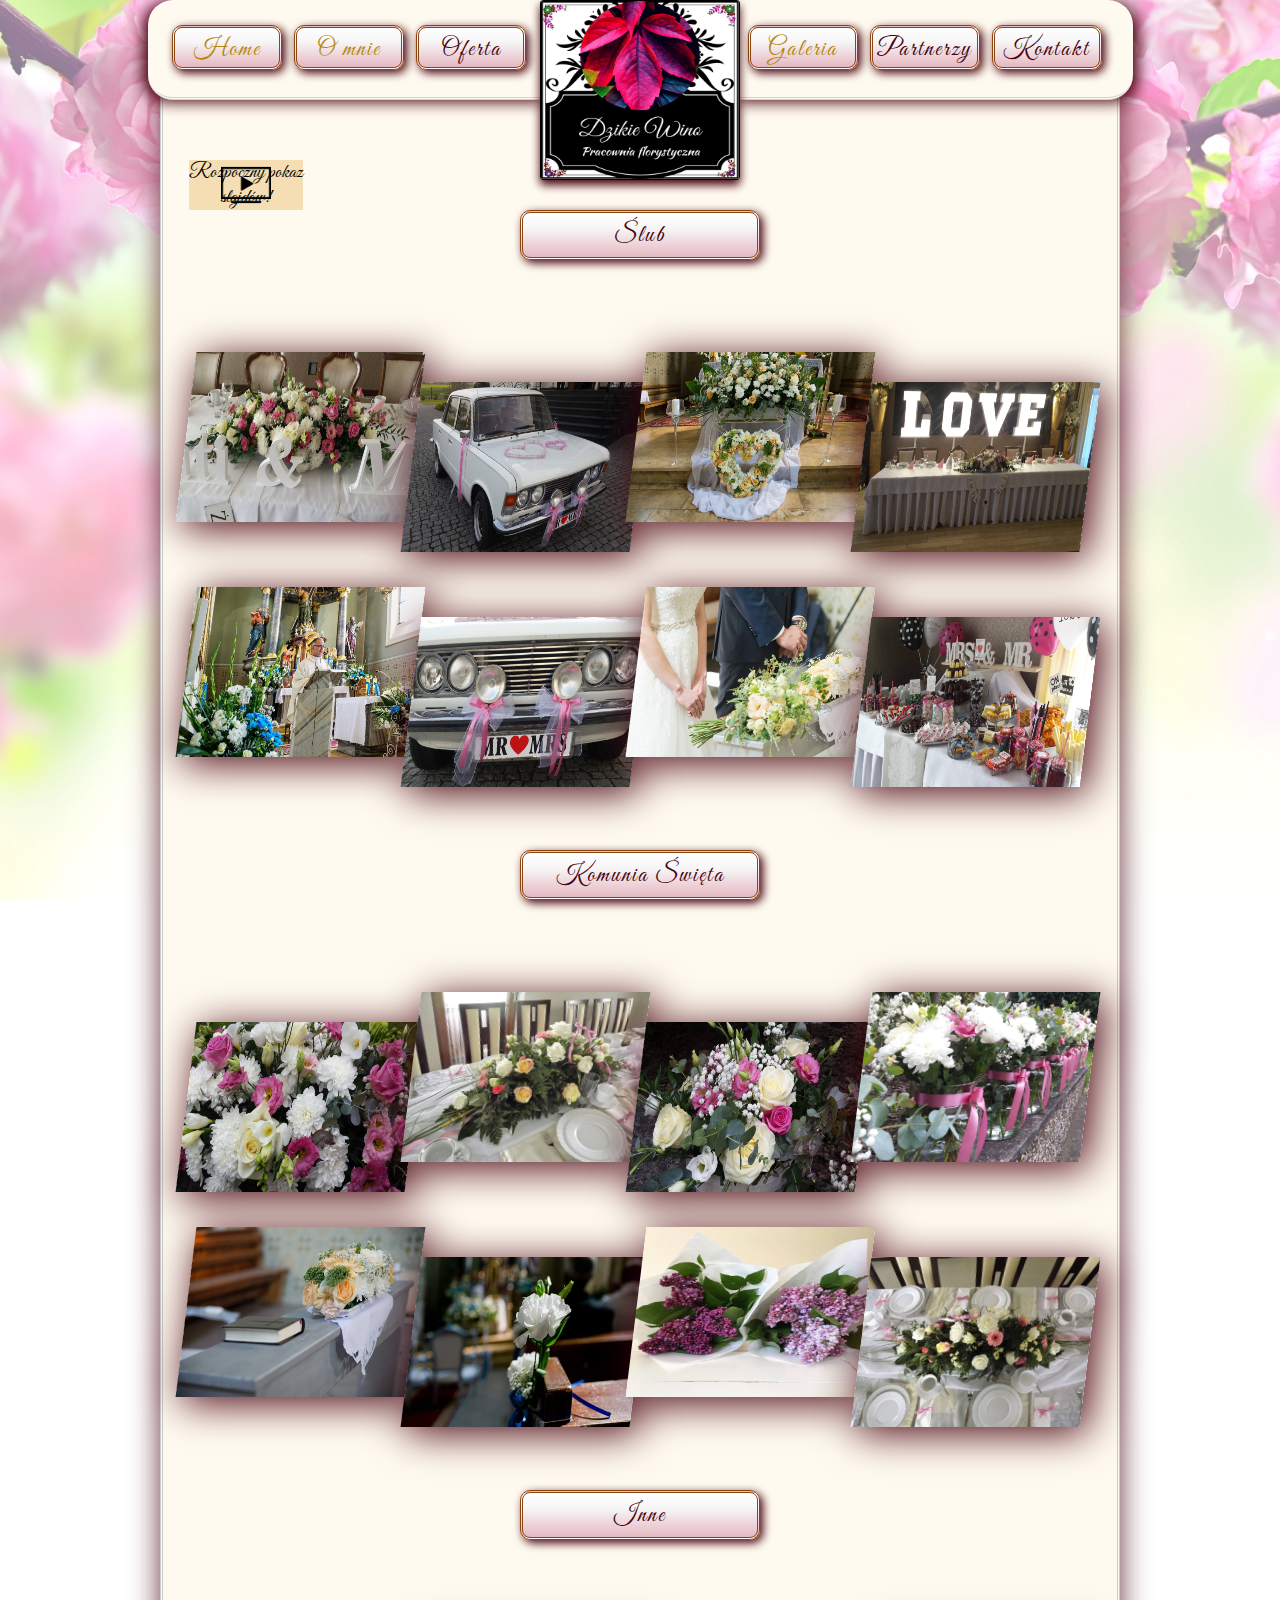
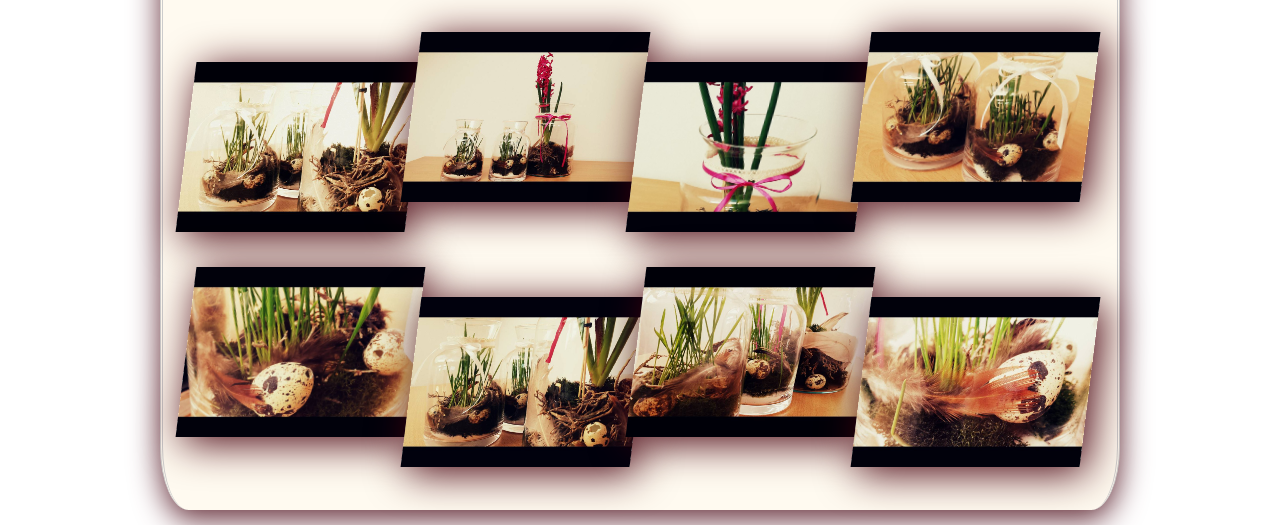
==== commit 8763d1ee: "new button creation" ====
--- a/galeria.html
+++ b/galeria.html
@@ -39,7 +39,10 @@
     </nav>
     <section id="images-show">
       <div class="main-width">
-        <span id="slideshow">Rozpocznij pokaz<br> slajdów!</span>
+        <div id="slideshow">
+          <span>Rozpocznij pokaz<br>slajdów!</span>
+          <span></span>
+        </div>
         <div id="lightbox">
           <span id="closeButton"> x </span>
           <span class="prevButton">&lt;</span>
--- a/css/main.css
+++ b/css/main.css
@@ -475,7 +475,7 @@
   margin-top: -80px;
   border-radius: 2%;
   border: 2px solid wheat;
-  transform: translate(-50%, 0%);
+  transform: translate(-57%, 0%);
   padding: 20px;
   z-index: 100;
 }
@@ -618,3 +618,10 @@
   font-family: 'Great Vibes', Arial;
   float: left;
 }
+#slideshow span:first-of-type {
+  display: inline-block;
+  background-image: url("../images/inne/slide.ico");
+  background-position: center;
+  background-size: contain;
+  background-repeat: no-repeat;
+}
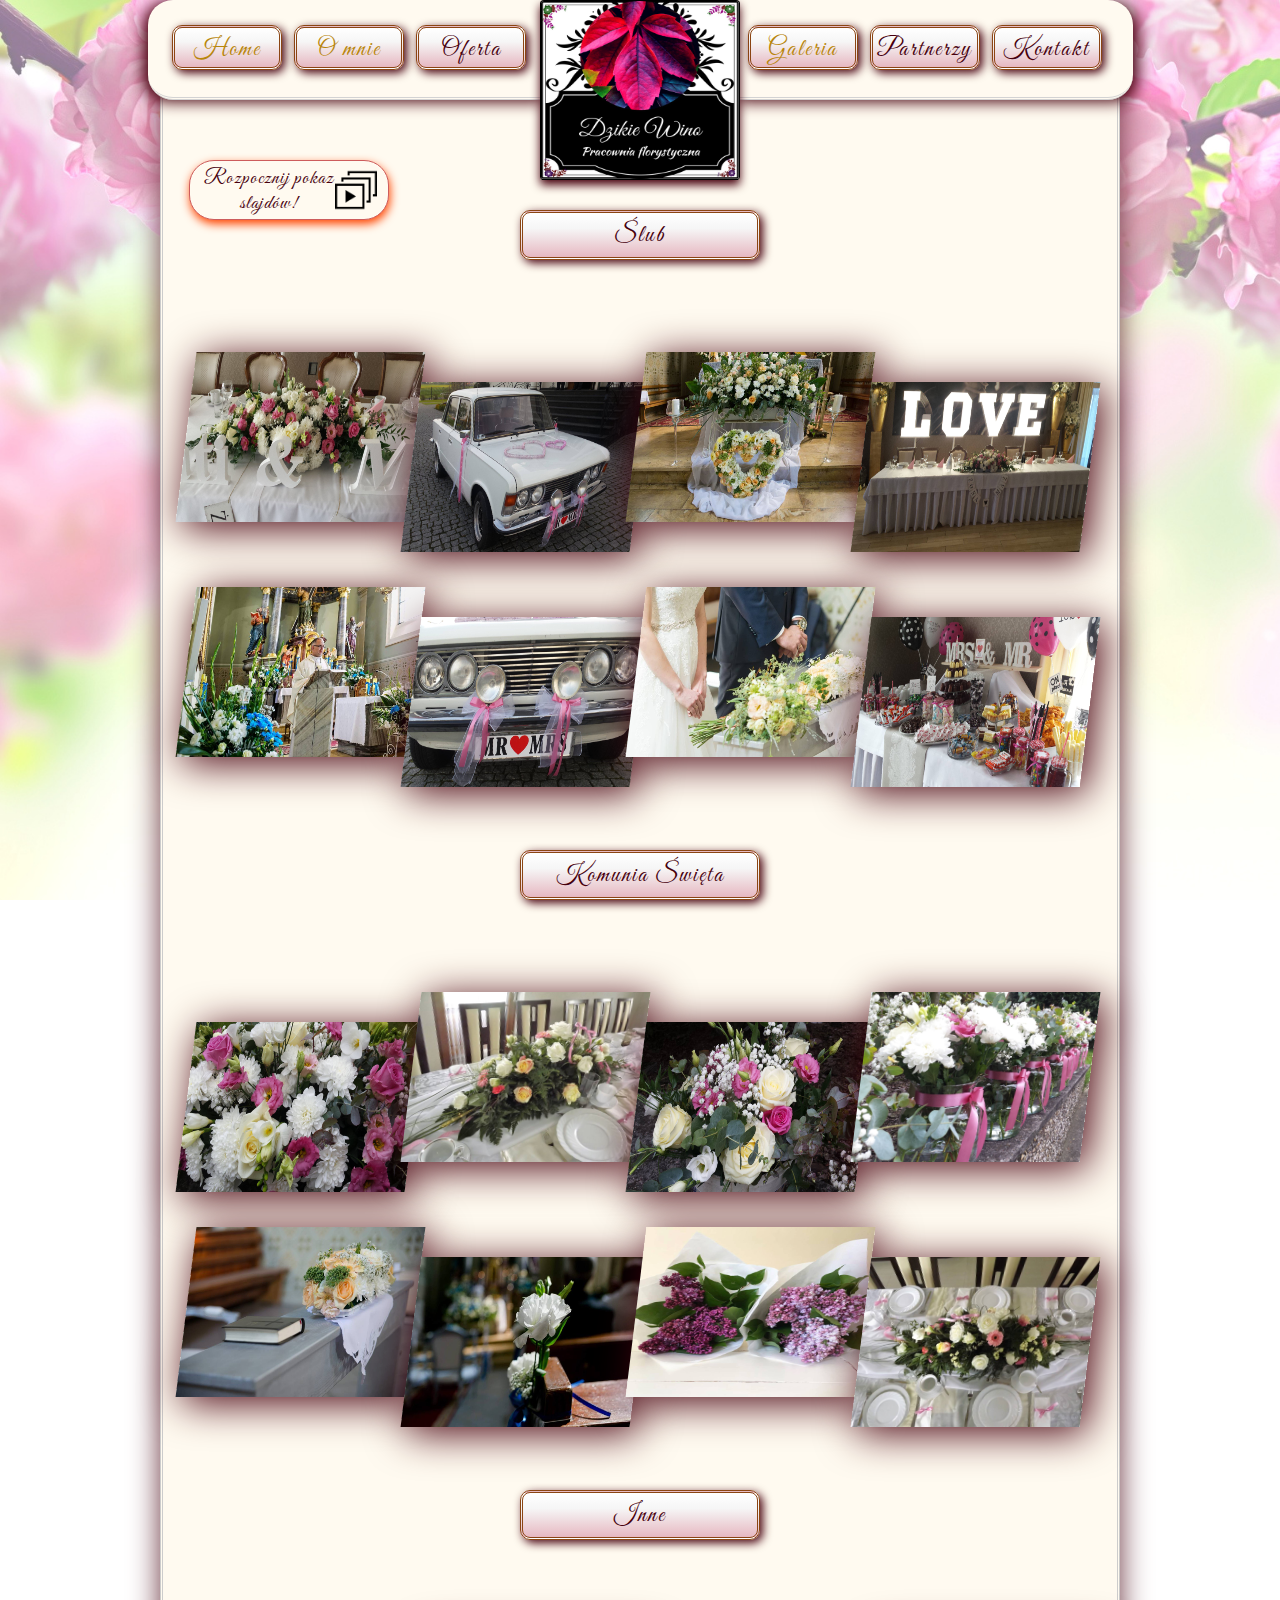
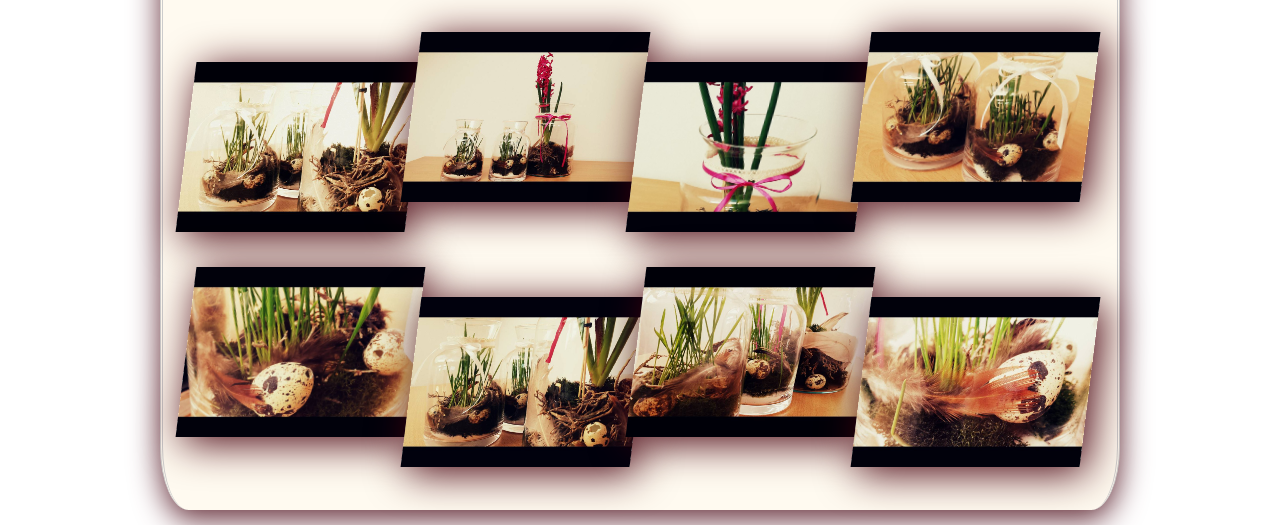
==== commit cf549a41: "new button creation" ====
--- a/galeria.html
+++ b/galeria.html
@@ -41,7 +41,7 @@
       <div class="main-width">
         <div id="slideshow">
           <span>Rozpocznij pokaz<br>slajdów!</span>
-          <span></span>
+          <span> </span>
         </div>
         <div id="lightbox">
           <span id="closeButton"> x </span>
--- a/css/main.css
+++ b/css/main.css
@@ -612,16 +612,47 @@
   display: inline-block;
   position: relative;
   left: 26px;
+  top: -50px;
+  width: 200px;
   font-size: 20px;
-  top: -50px;
-  background-color: wheat;
+  padding-top: 5px;
   font-family: 'Great Vibes', Arial;
   float: left;
-}
+  border-radius: 25px;
+  box-shadow: 1px 4px 10px orangered;
+  background-color: floralwhite;
+  letter-spacing: 1px;
+  color: #47000E;
+  border: 1px solid indianred;
+  animation: hoops 2s infinite alternate ease;
+}
+
+@keyframes hoops {
+  0% {transform: scale(0.95);}
+  100% {transform: scale(1);}
+}
+
+#slideshow:hover {
+  cursor: pointer;
+}
+
 #slideshow span:first-of-type {
   display: inline-block;
-  background-image: url("../images/inne/slide.ico");
+  position: relative;
+  left: 7px;
+  padding-bottom: 3px;
+  transition: 0.5s;
+}
+
+#slideshow span:last-of-type {
+  display: inline-block;
+  width: 50px;
+  height: 42px;
+  background-image: url("../images/inne/slide.png");
   background-position: center;
   background-size: contain;
   background-repeat: no-repeat;
-}
+  position: relative;
+  top: 3px;
+
+}
